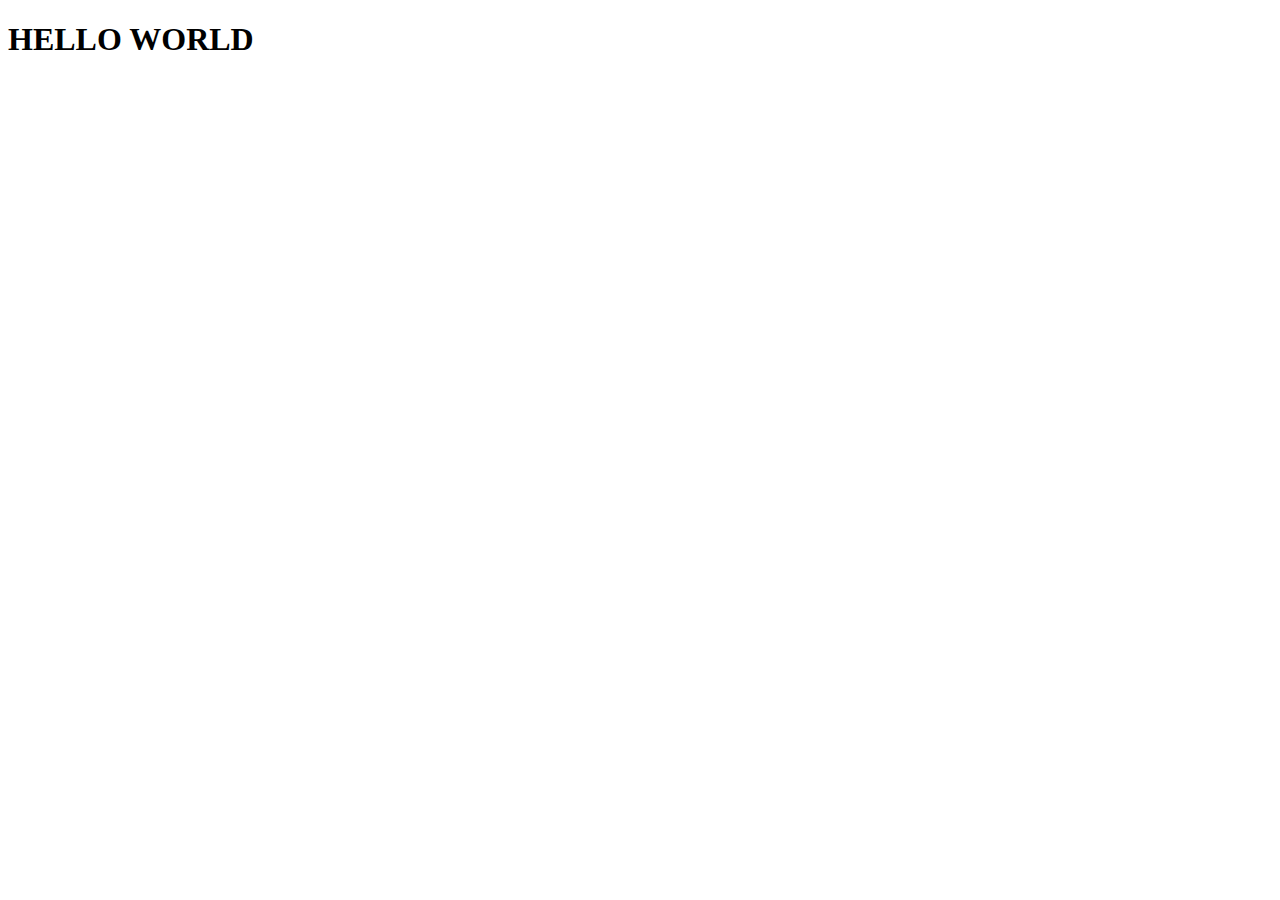
==== index.html @ ecda893e "All class progress so far (removed swap file)" ====
<!DOCTYPE html>
<html lang="en">
<head>
    <meta charset="UTF-8">
    <meta name="viewport" content="width=<device-width>, initial-scale=1.0">
    <title>Document</title>
</head>
<body>
    <h1> HELLO WORLD</h1>
    <script src="index'js"></script>
</body>
</html>
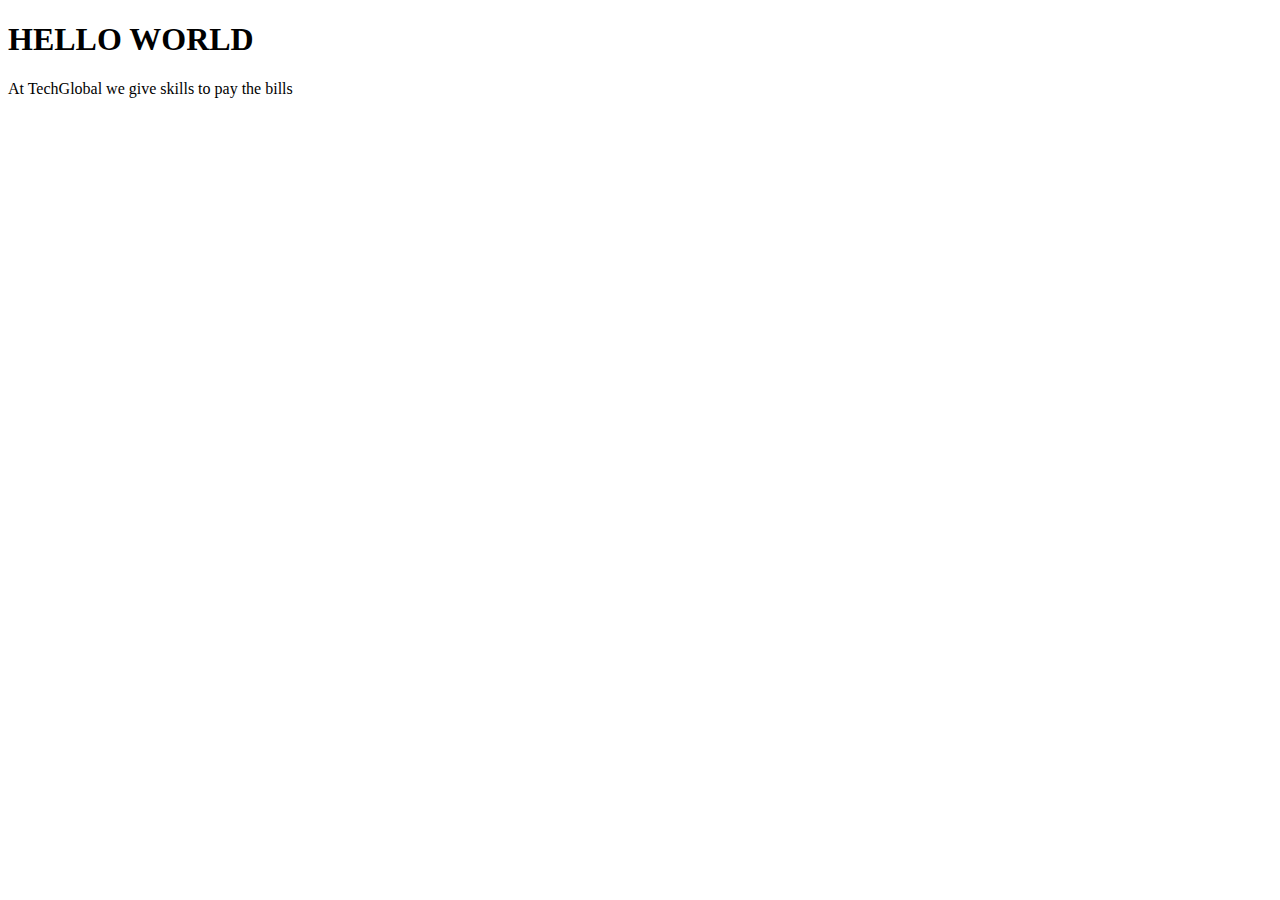
==== commit a7308934: "HW 8" ====
--- a/index.html
+++ b/index.html
@@ -3,11 +3,24 @@
 <html lang="en">
 <head>
     <meta charset="UTF-8">
-    <meta name="viewport" content="width=<device-width>, initial-scale=1.0">
+    <meta name="viewport" content="width=device-width, initial-scale=1.0">
     <title>Document</title>
 </head>
 <body>
     <h1> HELLO WORLD</h1>
-    <script src="index'js"></script>
+    <p>At TechGlobal we give skills to pay the bills</p>
+    <script type="module">
+        import { MathHelper } from './utils/Helpers.js';
+
+        const randomNum = MathHelper.getRandomNumber(1, 10);
+        console.log('Random Number:', randomNum);
+    </script>
+
+    <script type = "module">
+        import {batch11Helper} from './utils/batch11Helper.js'
+        batch11Helper.funcA()
+        batch11Helper.funcB()
+    </script>
+
 </body>
 </html>
